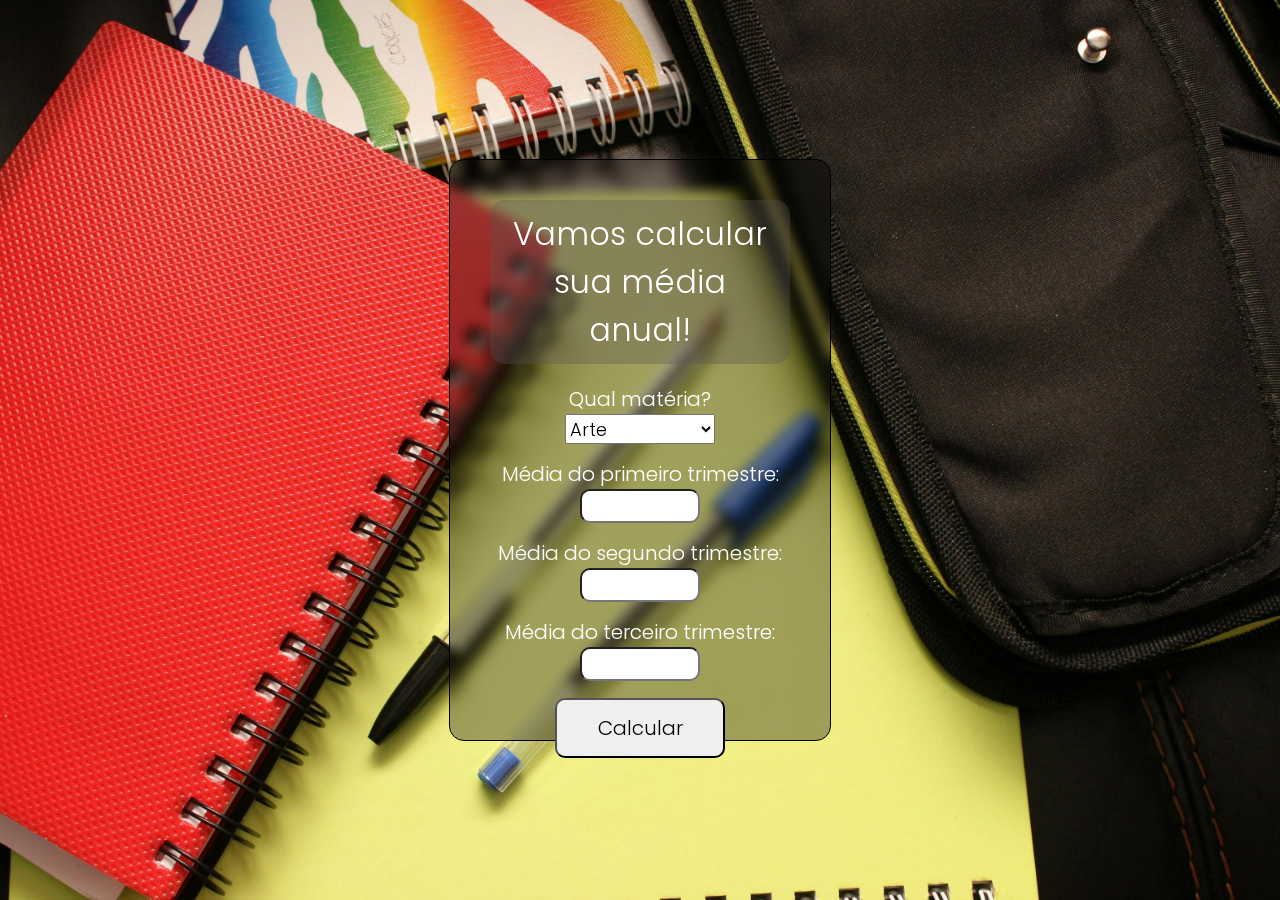
==== index.html @ e485baac "aham" ====
<!DOCTYPE html>
<html lang="pt-br">
<head>
    <meta charset="UTF-8">
    <meta name="viewport" content="width=device-width, initial-scale=1.0">
    <link rel="stylesheet" href="style.css">
    <title>Media anual - 2ª Edição</title>
</head>
<body>
    <div class="container">
        <header>
            <h1 id="resposta">Vamos calcular sua média anual!</h1>
        </header>
        <section>
            <p>Qual matéria?</p>
            <select name="materia" id="materia" required>
                <option value="arte">Arte</option>
                <option value="ed-fisica">Educação Física</option>
                <option value="filosofia">Filosofia</option>
                <option value="sociologia">Sociologia</option>
                <option value="fisica">Física</option>
                <option value="quimica">Química</option>
                <option value="biologia">Biologia</option>
                <option value="geografia">Geografia</option>
                <option value="historia">História</option>
                <option value="literatura">Literatura</option>
                <option value="matematica">Matemática</option>
                <option value="portugues">Português</option>
                <option value="espanhol">Espanhol</option>
                <option value="ingles">Inglês</option>
                <option value="outro">Outro</option>
            </select>

            <div id="media">
            <p>Média do primeiro trimestre:</p>
            <input type="number" name="media-primeiro-trimestre" id="media-primeiro-trimestre">
            </div>

            <div id="media">
            <p>Média do segundo trimestre:</p>
            <input type="number" name="media-segundo-trimestre" id="media-segundo-trimestre">
            </div>

            <div id="media">
            <p>Média do terceiro trimestre:</p>
            <input type="number" name="media-terceiro-trimestre" id="media-terceiro-trimestre">
            </div>

            <input id="botao" type="button" value="Calcular" onclick="calcular()">

            </div>
        </section>
    </div>

    <script src="script.js"></script>
</body>
</html>
---- style.css ----
@import url('https://fonts.googleapis.com/css2?family=Poppins:ital,wght@0,100;0,200;0,300;0,400;0,500;0,600;0,700;0,800;0,900;1,100;1,200;1,300;1,400;1,500;1,600;1,700;1,800;1,900&display=swap');

*{
    margin: 0;
    padding: 0;
    box-sizing: 0;
    font-family: Poppins;
    font-weight: 300;
}

body{
    background-image: url(img/pexels-pixabay-159497.jpg);
    background-repeat: no-repeat;
    background-position: center;
    background-attachment: fixed;
    background-size: cover;
    display: flex;
    justify-content: center;
    align-items: center;
}

.container{
    background-color: rgba(0, 0, 0, 0.336);
    backdrop-filter: blur(6px);
    color: white;
    border: 1px solid black;
    border-radius: 15px;
    width: 300px;
    height: 500px;
    text-align: center;
    padding: 40px;
    position: absolute;
    top: 50%;
    left: 50%;
    transform: translate(-50%, -50%);
}

header{
    background-color: rgba(87, 82, 82, 0.342);
    border-radius: 15px;
    margin-bottom: 20px;
    padding: 10px;
}

#media{
    margin: 15px 0px;
}

p{
    font-size: 20px;
}

input{
    font-size: 20px;
    width: 100px;
    height: 30px;
    text-align: center;
    border-radius: 10px;
    padding: 0px 8px;
}

input[type=number]::-webkit-inner-spin-button,
    input[type=number]::-webkit-outer-spin-button {
        -webkit-appearance: none;
        margin: 0;
    }

select{
    font-size: 18px;
    width: 150px;
    height: 30px;
}

input#botao{
    height: 60px;
    width: 170px;
    margin: 2px 0px;
}
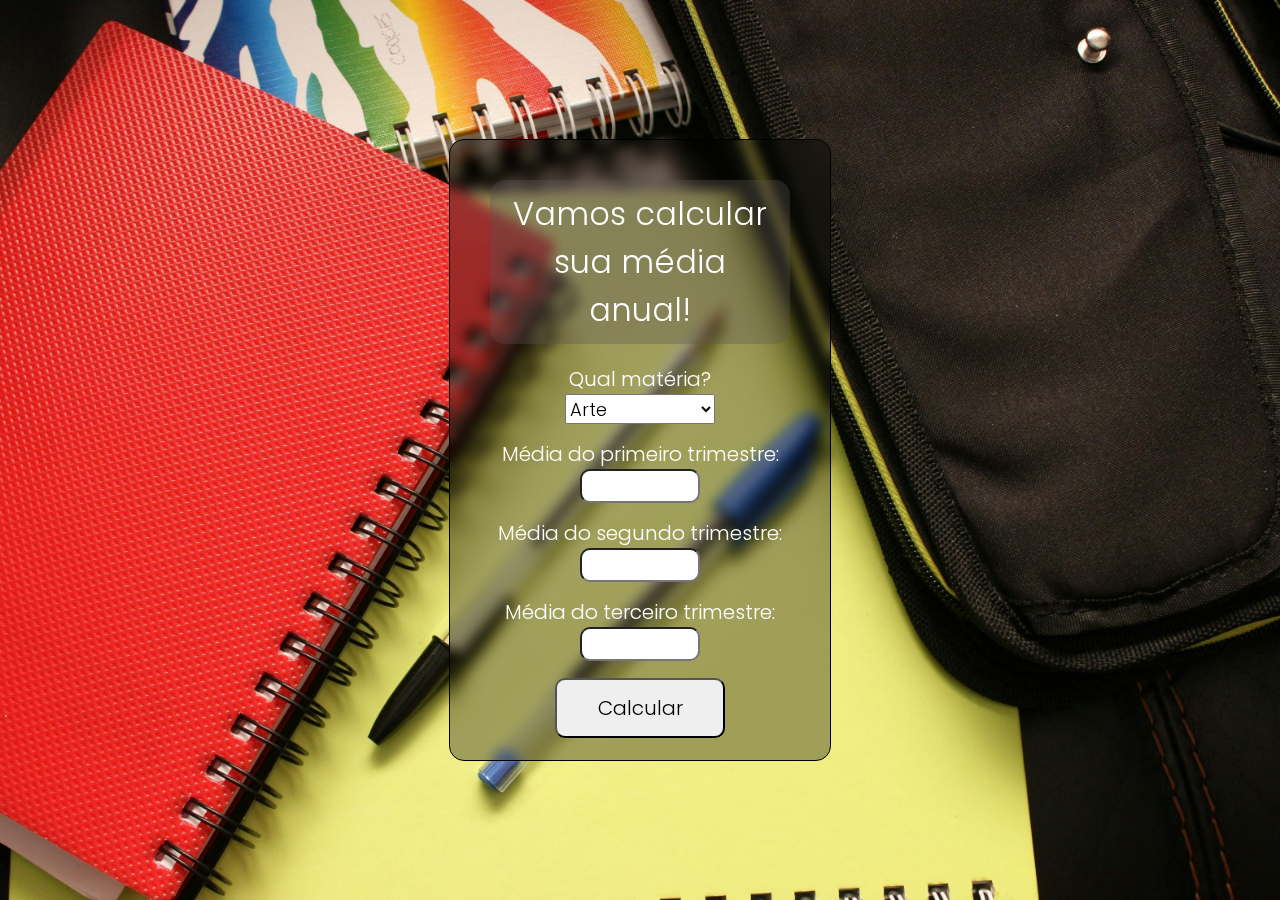
==== commit b6188eb7: "aaaaaaaaaa" ====
--- a/index.html
+++ b/index.html
@@ -33,17 +33,17 @@
 
             <div id="media">
             <p>Média do primeiro trimestre:</p>
-            <input type="number" name="media-primeiro-trimestre" id="media-primeiro-trimestre">
+            <input type="number" name="media-primeiro-trimestre" id="media-primeiro-trimestre" min="0" max="10">
             </div>
 
             <div id="media">
             <p>Média do segundo trimestre:</p>
-            <input type="number" name="media-segundo-trimestre" id="media-segundo-trimestre">
+            <input type="number" name="media-segundo-trimestre" id="media-segundo-trimestre" min="0" max="10">
             </div>
 
             <div id="media">
             <p>Média do terceiro trimestre:</p>
-            <input type="number" name="media-terceiro-trimestre" id="media-terceiro-trimestre">
+            <input type="number" name="media-terceiro-trimestre" id="media-terceiro-trimestre" min="0" max="10">
             </div>
 
             <input id="botao" type="button" value="Calcular" onclick="calcular()">
--- a/style.css
+++ b/style.css
@@ -26,7 +26,7 @@
     border: 1px solid black;
     border-radius: 15px;
     width: 300px;
-    height: 500px;
+    height: 540px;
     text-align: center;
     padding: 40px;
     position: absolute;
